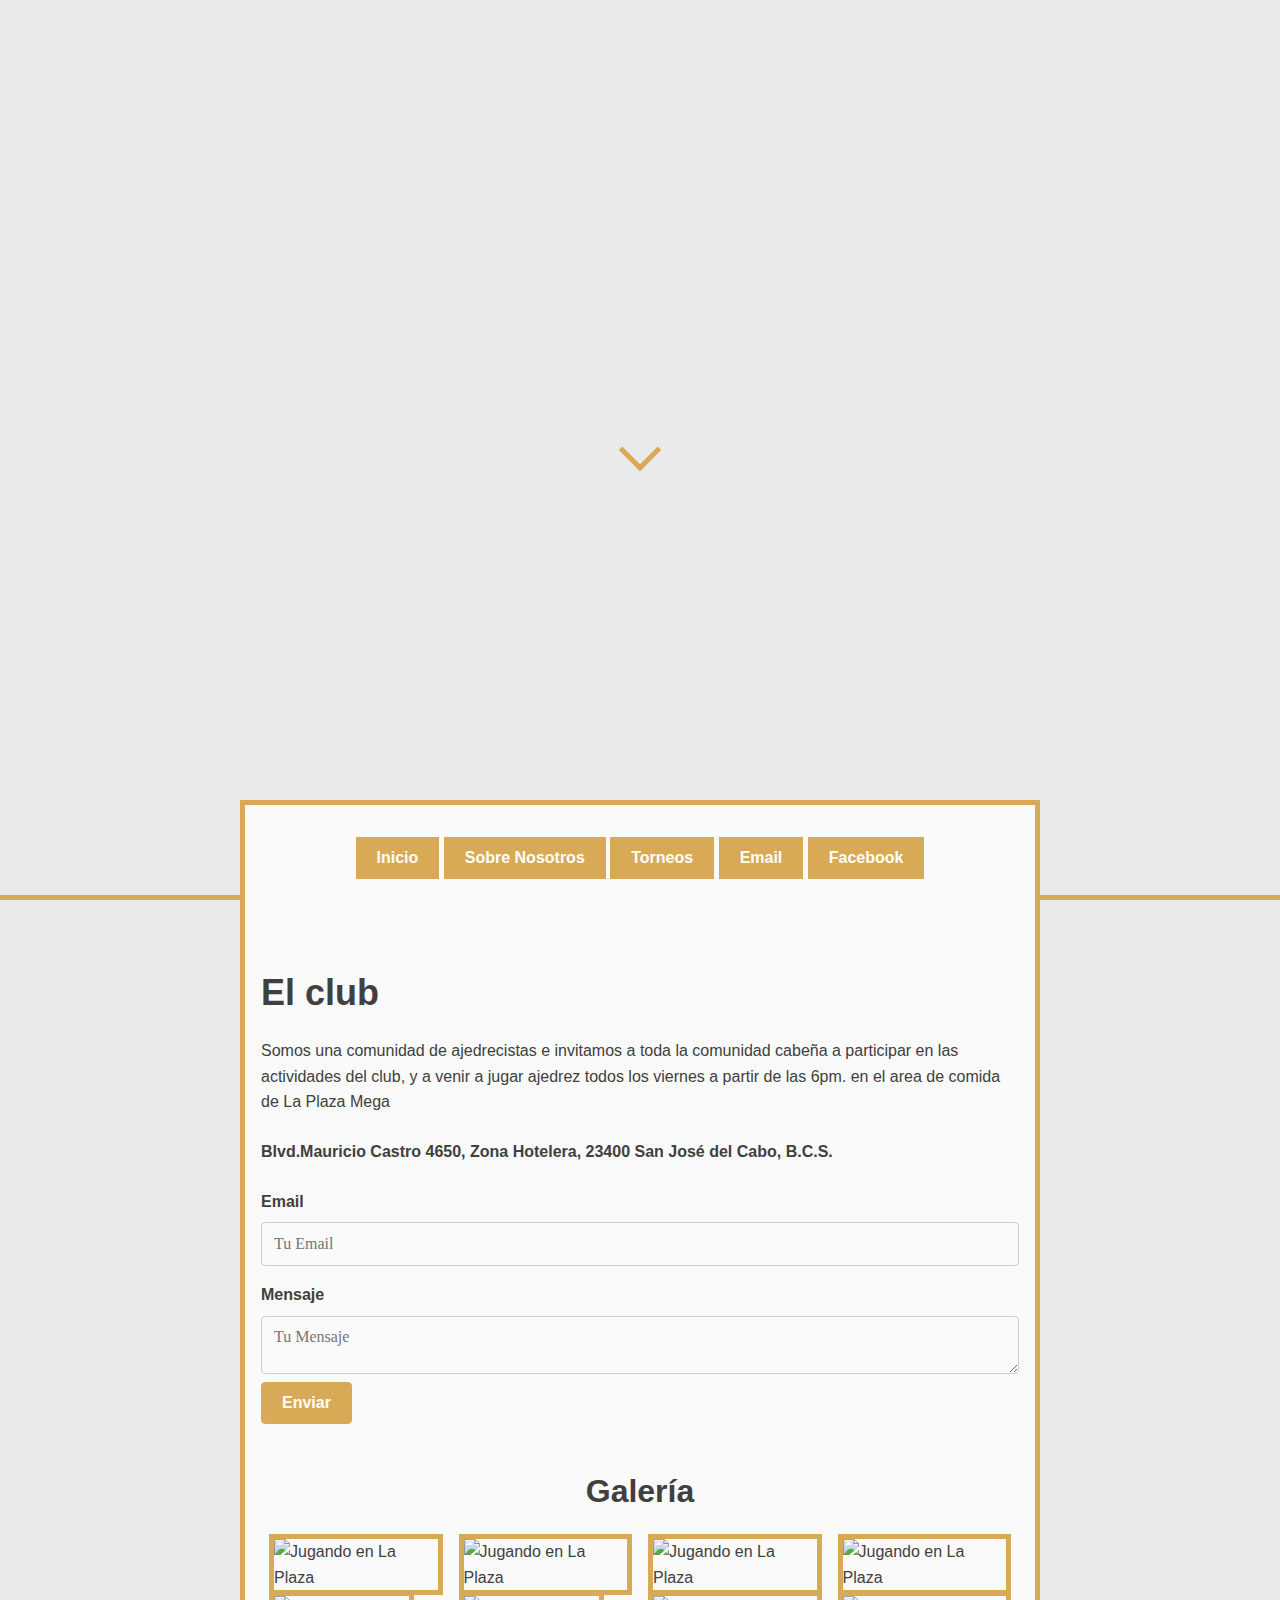
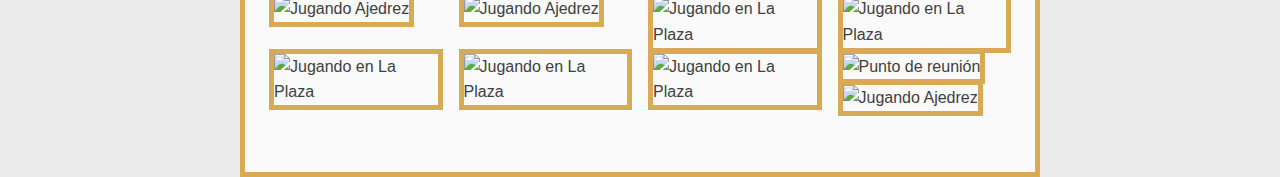
==== conoce/index.html @ 43e91b31 "Update index.html" ====
<!DOCTYPE html>
<html class="no-js" lang="es">
<head>

	<script async src="https://www.googletagmanager.com/gtag/js?id=UA-140819465-1">
	</script>
	<script>
	 window.dataLayer = window.dataLayer || [];
	 function gtag(){dataLayer.push(arguments);}
	 gtag('js', new Date());
	 gtag('config', 'UA-140819465-1');
	</script>
	<meta charset="utf-8">
	<meta content="Información de contacto al club de ajedrez" name="description">
	<meta content='width=device-width, initial-scale=1.0, maximum-scale=1.0' name='viewport'>
	<link href="site.webmanifest" rel="manifest">
	<title>Sobre Nosotros</title>
	<link href="/css/main.css" rel="stylesheet">
	<link href="/apple-touch-icon.png?V=8j8mWYAEmB" rel="apple-touch-icon" sizes="180x180">
	<link href="/favicon-32x32.png?V=8j8mWYAEmB" rel="icon" sizes="32x32" type="image/png">
	<link href="/favicon-16x16.png?V=8j8mWYAEmB" rel="icon" sizes="16x16" type="image/png">
	<link href="/site.webmanifest?V=8j8mWYAEmB" rel="manifest">
	<link href="/safari-pinned-tab.svg?V=8j8mWYAEmB" rel="mask-icon">
	<link href="/favicon.ico?V=8j8mWYAEmB" rel="shortcut icon">
	<meta content="#062170" name="msapplication-TileColor">
	<meta content="/mstile-144x144.png?V=8j8mWYAEmB" name="msapplication-TileImage">
	<meta content="#062170" name="theme-color">
	<style>
	 .row > .column {
	 padding: 0 8px;
	}
	.row:after {
	 content: "";
	 display: table;
	 clear: both;
	}
	.column {
	 float: left;
	 width: 25%;
	}
	 /* The Modal (background) */
	.modal {
	 display: none;
	 position: fixed;
	 z-index: 1;
	 padding-top: 100px;
	 left: 0;
	 top: 0;
	 width: 100%;
	 height: 100%;
	 overflow: auto;
	 background-color: black;
	}
	/* Modal Content */
	.modal-content {
	 position: relative;
	 background-color: #fefefe;
	 margin: auto;
	 padding: 0;
	 width: 90%;
	 max-width: 1200px;
	}
	/* The Close Button */
	.close {
	 color: white;
	 position: absolute;
	 top: 10px;
	 right: 25px;
	 font-size: 35px;
	 font-weight: bold;
	}
	.close:hover,
	.close:focus {
	 color: #999;
	 text-decoration: none;
	 cursor: pointer;
	}
	.mySlides {
	 display: none;
	}
	.cursor {
	 cursor: pointer;
	}
	/* Next & previous buttons */
	.prev,
	.next {
	 cursor: pointer;
	 position: absolute;
	 top: 50%;
	 width: auto;
	 padding: 16px;
	 margin-top: -50px;
	 color: white;
	 font-weight: bold;
	 font-size: 20px;
	 transition: 0.6s ease;
	 border-radius: 0 3px 3px 0;
	 user-select: none;
	 -webkit-user-select: none;
	}
	/* Position the "next button" to the right */
	.next {
	 right: 0;
	 border-radius: 3px 0 0 3px;
	}
	/* On hover, add a black background color with a little bit see-through */
	.prev:hover,
	.next:hover {
	 background-color: rgba(0, 0, 0, 0.8);
	}
	/* Number text (1/3 etc) */
	.numbertext {
	 color: #f2f2f2;
	 font-size: 12px;
	 padding: 8px 12px;
	 position: absolute;
	 top: 0;
	}
	img {
	 margin-bottom: -4px;
	}
	.caption-container {
	 text-align: center;
	 background-color: black;
	 padding: 2px 16px;
	 color: white;
	}
	.demo {
	 opacity: 0.6;
	}
	.active,
	.demo:hover {
	 opacity: 1;
	}
	img.hover-shadow {
	 transition: 0.3s;
	}
	.hover-shadow:hover {
	 box-shadow: 0 4px 8px 0 rgba(0, 0, 0, 0.2), 0 6px 20px 0 rgba(0, 0, 0, 0.19);
	}
	</style>
</head>
<body>
	<div class="full-container">
		<div class="bg1" title="Lugar de Reunión"></div>
	</div>
	<div class="arrow">
		<span></span>
	</div>
	<div class="small-container">
		<nav class="padding-top">
			<a class="button square-button" href="/">Inicio</a> <a class="button square-button" href="/conoce">Sobre Nosotros</a> <a class="button square-button" href="/torneos">Torneos</a> <a class="button square-button" href="#target">Email</a> <a class="button square-button" href="https://www.facebook.com/loscaboschessclub/">Facebook</a>
		</nav>
		<main class="content-section">
			<h1>El club</h1>
			<p>Somos una comunidad de ajedrecistas e invitamos a toda la comunidad cabeña a participar en las actividades del club, y a venir a jugar ajedrez todos los viernes a partir de las 6pm. en el area de comida de La Plaza Mega</p>
			<p><strong>Blvd.Mauricio Castro 4650, Zona Hotelera, 23400 San José del Cabo, B.C.S.</strong></p>
			<form action="https://formspree.io/loscaboschessclub@gmail.com" id="target" method="post" name="target">
				<label for="email">Email</label> <input id="email" name="email" placeholder="Tu Email" type="email"> <label for="message">Mensaje</label> 
				<textarea id="message" name="message" placeholder="Tu Mensaje"></textarea> <button type="submit">Enviar</button>
			</form>
			<h2 style="text-align:center">Galería</h2>
			<div class="row">
				<div class="column"><img alt="Jugando en La Plaza" class="hover-shadow cursor" onclick="openModal();currentSlide(6)" src="https://raw.githubusercontent.com/loscaboschessclub/loscaboschessclub.github.io/master/images/photo3.jpg" style="width:100%"></div>
				<div class="column"><img alt="Jugando en La Plaza" class="hover-shadow cursor" onclick="openModal();currentSlide(7)" src="https://raw.githubusercontent.com/loscaboschessclub/loscaboschessclub.github.io/master/images/photo4.jpg" style="width:100%"></div>
				<div class="column"><img alt="Jugando en La Plaza" class="hover-shadow cursor" onclick="openModal();currentSlide(9)" src="https://raw.githubusercontent.com/loscaboschessclub/loscaboschessclub.github.io/master/images/photo6.jpg" style="width:100%"></div>
				<div class="column"><img alt="Jugando en La Plaza" class="hover-shadow cursor" onclick="openModal();currentSlide(10)" src="https://raw.githubusercontent.com/loscaboschessclub/loscaboschessclub.github.io/master/images/photo8.jpg" style="width:100%"></div>
				<div class="column"><img alt="Jugando Ajedrez" class="hover-shadow cursor" onclick="openModal();currentSlide(2)" src="https://raw.githubusercontent.com/loscaboschessclub/loscaboschessclub.github.io/master/images/chessmatch.jpg" style="width:100%"></div>
				<div class="column"><img alt="Jugando Ajedrez" class="hover-shadow cursor" onclick="openModal();currentSlide(3)" src="https://raw.githubusercontent.com/loscaboschessclub/loscaboschessclub.github.io/master/images/chessgame.jpg" style="width:100%"></div>
				<div class="column"><img alt="Jugando en La Plaza" class="hover-shadow cursor" onclick="openModal();currentSlide(5)" src="https://raw.githubusercontent.com/loscaboschessclub/loscaboschessclub.github.io/master/images/photo7.jpg" style="width:100%"></div>
				<div class="column"><img alt="Jugando en La Plaza" class="hover-shadow cursor" onclick="openModal();currentSlide(11)" src="https://raw.githubusercontent.com/loscaboschessclub/loscaboschessclub.github.io/master/images/chessimg.jpg" style="width:100%"></div>
				<div class="column"><img alt="Jugando en La Plaza" class="hover-shadow cursor" onclick="openModal();currentSlide(13)" src="https://raw.githubusercontent.com/loscaboschessclub/loscaboschessclub.github.io/master/images/PHOTO-2019-05-24-19-27-44.jpg" style="width:100%"></div>
				<div class="column"><img alt="Jugando en La Plaza" class="hover-shadow cursor" onclick="openModal();currentSlide(8)" src="https://raw.githubusercontent.com/loscaboschessclub/loscaboschessclub.github.io/master/images/photo2.jpg" style="width:100%"></div>
				<div class="column"><img alt="Jugando en La Plaza" class="hover-shadow cursor" onclick="openModal();currentSlide(12)" src="https://raw.githubusercontent.com/loscaboschessclub/loscaboschessclub.github.io/master/images/photo5.jpg" style="width:100%"></div>
				<div class="column"><img alt="Punto de reunión" class="hover-shadow cursor" onclick="openModal();currentSlide(4)" src="https://raw.githubusercontent.com/loscaboschessclub/loscaboschessclub.github.io/master/images/mapa.png" style="width:100%"></div>
				<div class="column"><img alt="Jugando Ajedrez" class="hover-shadow cursor" onclick="openModal();currentSlide(1)" src="https://raw.githubusercontent.com/loscaboschessclub/loscaboschessclub.github.io/master/images/PHOTO-2019-05-24-19-27-44.jpg" style="width:100%"></div>
			</div>
			<div class="modal" id="myModal">
				<span class="close cursor" onclick="closeModal()">&times;</span>
				<div class="modal-content">
					<div class="mySlides">
					<div class="numbertext">
						1 / 13
					</div><img alt="Jugando Ajedrez" id="jugando" src="https://raw.githubusercontent.com/loscaboschessclub/loscaboschessclub.github.io/master/images/PHOTO-2019-05-24-19-27-44.jpg" style="width:100%"></div>
					<div class="mySlides">
					<div class="numbertext">
						2 / 13
					</div><img alt="Jugando Ajedrez" src="https://raw.githubusercontent.com/loscaboschessclub/loscaboschessclub.github.io/master/images/chessmatch.jpg" style="width:100%"></div>
					<div class="mySlides">
					<div class="numbertext">
						3 / 13
					</div><img alt="Jugando Ajedrez" src="https://raw.githubusercontent.com/loscaboschessclub/loscaboschessclub.github.io/master/images/chessgame.jpg" style="width:100%"></div>
					<div class="mySlides">
					<div class="numbertext">
						4 / 13
					</div><img alt="Punto de reunión" src="https://raw.githubusercontent.com/loscaboschessclub/loscaboschessclub.github.io/master/images/mapa.png" style="width:100%"></div>
					<div class="mySlides">
					<div class="numbertext">
						5 / 13
					</div><img alt="Jugando Ajedrez" id="jugando" src="https://raw.githubusercontent.com/loscaboschessclub/loscaboschessclub.github.io/master/images/photo7.jpg" style="width:100%"></div>
					<div class="mySlides">
					<div class="numbertext">
						6 / 13
					</div><img alt="Jugando Ajedrez" src="https://raw.githubusercontent.com/loscaboschessclub/loscaboschessclub.github.io/master/images/photo3.jpg" style="width:100%"></div>
					<div class="mySlides">
					<div class="numbertext">
						7 / 13
					</div><img alt="Jugando Ajedrez" src="https://raw.githubusercontent.com/loscaboschessclub/loscaboschessclub.github.io/master/images/photo4.jpg" style="width:100%"></div>
					<div class="mySlides">
					<div class="numbertext">
						8 / 13
					</div><img alt="Jugando Ajedrez" src="https://raw.githubusercontent.com/loscaboschessclub/loscaboschessclub.github.io/master/images/photo5.jpg" style="width:100%"></div>
					<div class="mySlides">
					<div class="numbertext">
						9 / 13
					</div><img alt="Jugando Ajedrez" id="jugando" src="https://raw.githubusercontent.com/loscaboschessclub/loscaboschessclub.github.io/master/images/photo6.jpg" style="width:100%"></div>
					<div class="mySlides">
					<div class="numbertext">
						10 / 13
					</div><img alt="Jugando Ajedrez" src="https://raw.githubusercontent.com/loscaboschessclub/loscaboschessclub.github.io/master/images/photo2.jpg" style="width:100%"></div>
					<div class="mySlides">
					<div class="numbertext">
						11 / 13
					</div><img alt="Jugando Ajedrez" src="https://raw.githubusercontent.com/loscaboschessclub/loscaboschessclub.github.io/master/images/photo8.jpg" style="width:100%"></div>
					<div class="mySlides">
					<div class="numbertext">
						12 / 13
					</div><img alt="Jugando Ajedrez" src="https://raw.githubusercontent.com/loscaboschessclub/loscaboschessclub.github.io/master/images/photo1.jpg" style="width:100%"></div>
					<div class="mySlides">
					<div class="numbertext">
						13 / 13
					</div><img alt="Jugando Ajedrez" src="https://raw.githubusercontent.com/loscaboschessclub/loscaboschessclub.github.io/master/images/chessimg.jpg" style="width:100%"></div><a class="prev" onclick="plusSlides(-1)">&#10094;</a> <a class="next" onclick="plusSlides(1)">&#10095;</a>
					<div class="caption-container">
						<p id="caption"></p>
					</div>
					<div class="column"><img alt="Jugando en La Plaza" class="demo cursor" onclick="currentSlide(1)" src="https://raw.githubusercontent.com/loscaboschessclub/loscaboschessclub.github.io/master/images/PHOTO-2019-05-24-19-27-44.jpg" style="width:100%"></div>
					<div class="column"><img alt="Jugando en La Plaza" class="demo cursor" onclick="currentSlide(2)" src="https://raw.githubusercontent.com/loscaboschessclub/loscaboschessclub.github.io/master/images/chessmatch.jpg" style="width:100%"></div>
					<div class="column"><img alt="Jugando en La Plaza" class="demo cursor" onclick="currentSlide(3)" src="https://raw.githubusercontent.com/loscaboschessclub/loscaboschessclub.github.io/master/images/chessgame.jpg" style="width:100%"></div>
					<div class="column"><img alt="Punto de reunión" class="demo cursor" onclick="currentSlide(4)" src="https://raw.githubusercontent.com/loscaboschessclub/loscaboschessclub.github.io/master/images/mapa.png" style="width:100%"></div>
					<div class="column"><img alt="Jugando en La Plaza" class="demo cursor" onclick="currentSlide(5)" src="https://raw.githubusercontent.com/loscaboschessclub/loscaboschessclub.github.io/master/images/photo7.jpg" style="width:100%"></div>
					<div class="column"><img alt="Jugando en La Plaza" class="demo cursor" onclick="currentSlide(6)" src="https://raw.githubusercontent.com/loscaboschessclub/loscaboschessclub.github.io/master/images/photo3.jpg" style="width:100%"></div>
					<div class="column"><img alt="Jugando en La Plaza" class="demo cursor" onclick="currentSlide(7)" src="https://raw.githubusercontent.com/loscaboschessclub/loscaboschessclub.github.io/master/images/photo4.jpg" style="width:100%"></div>
					<div class="column"><img alt="Punto de reunión" class="demo cursor" onclick="currentSlide(8)" src="https://raw.githubusercontent.com/loscaboschessclub/loscaboschessclub.github.io/master/images/photo5.jpg" style="width:100%"></div>
					<div class="column"><img alt="Jugando en La Plaza" class="demo cursor" onclick="currentSlide(9)" src="https://raw.githubusercontent.com/loscaboschessclub/loscaboschessclub.github.io/master/images/photo6.jpg" style="width:100%"></div>
					<div class="column"><img alt="Jugando en La Plaza" class="demo cursor" onclick="currentSlide(10)" src="https://raw.githubusercontent.com/loscaboschessclub/loscaboschessclub.github.io/master/images/photo2.jpg" style="width:100%"></div>
					<div class="column"><img alt="Jugando en La Plaza" class="demo cursor" onclick="currentSlide(11)" src="https://raw.githubusercontent.com/loscaboschessclub/loscaboschessclub.github.io/master/images/photo8.jpg" style="width:100%"></div>
					<div class="column"><img alt="Jugando en La Plaza" class="demo cursor" onclick="currentSlide(12)" src="https://raw.githubusercontent.com/loscaboschessclub/loscaboschessclub.github.io/master/images/photo1.jpg" style="width:100%"></div>
					<div class="column"><img alt="Jugando en La Plaza" class="demo cursor" onclick="currentSlide(13)" src="https://raw.githubusercontent.com/loscaboschessclub/loscaboschessclub.github.io/master/images/chessimg.jpg" style="width:100%"></div>
				</div>
			</div>
		</main>
	</div>
	<script>
	// Open the Modal
	function openModal() {
	 document.getElementById("myModal").style.display = "block";
	}

	// Close the Modal
	function closeModal() {
	 document.getElementById("myModal").style.display = "none";
	}

	var slideIndex = 1;
	showSlides(slideIndex);

	// Next/previous controls
	function plusSlides(n) {
	 showSlides(slideIndex += n);
	}

	// Thumbnail image controls
	function currentSlide(n) {
	 showSlides(slideIndex = n);
	}

	function showSlides(n) {
	 var i;
	 var slides = document.getElementsByClassName("mySlides");
	 var dots = document.getElementsByClassName("demo");
	 var captionText = document.getElementById("caption");
	 if (n > slides.length) {slideIndex = 1}
	 if (n < 1) {slideIndex = slides.length}
	 for (i = 0; i < slides.length; i++) {
	   slides[i].style.display = "none";
	 }
	 for (i = 0; i < dots.length; i++) {
	   dots[i].className = dots[i].className.replace(" active", "");
	 }
	 slides[slideIndex-1].style.display = "block";
	 dots[slideIndex-1].className += " active";
	 captionText.innerHTML = dots[slideIndex-1].alt;
	}
	   
	</script> 
	<script src="../js/vendor/modernizr-3.7.1.min.js">
	</script> 
	<script src="https://code.jquery.com/jquery-3.3.1.min.js">
	</script> 
	<script>
	window.jQuery || document.write('<script src="js/vendor/jquery-3.3.1.min.js"><\/script>')
	</script> 
	<script src="../js/plugins.js">
	</script>
</body>
</html>
---- css/main.css ----
/*! Primitive
 * A front end Sass boilerplate
 *
 * Author: Tania Rascia 
 */
/* Variables
 * ===============
 *
 * All variables and most of the configuration is defined on this page. */
/* Containers */
/* Breakpoints */
/* Colors */
/* Typography */
/* Padding */
/* Borders */
/* Buttons */
/* Forms */
/* Tables */
/* Code */
/* Mixins
  =============== */
/*! normalize.css v3.0.3 | MIT License | github.com/necolas/normalize.css */
/**
 * 1. Set default font family to sans-serif.
 * 2. Prevent iOS and IE text size adjust after device orientation change,
 *    without disabling user zoom.
 */
html {
  -ms-text-size-adjust: 100%;
  /* 2 */
  -webkit-text-size-adjust: 100%;
  /* 2 */ }

/**
 * Remove default margin.
 */
body {
  margin: 0; }
/* HTML5 display definitions
   ========================================================================== */
/**
 * Correct `block` display not defined for any HTML5 element in IE 8/9.
 * Correct `block` display not defined for `details` or `summary` in IE 10/11
 * and Firefox.
 * Correct `block` display not defined for `main` in IE 11.
 */
article,
aside,
details,
figcaption,
figure,
footer,
header,
main,
menu,
nav,
section,
summary {
  display: block; }

/**
 * 1. Correct `inline-block` display not defined in IE 8/9.
 * 2. Normalize vertical alignment of `progress` in Chrome, Firefox, and Opera.
 */
audio,
canvas,
progress,
video {
  display: inline-block;
  /* 1 */
  vertical-align: baseline;
  /* 2 */ }

/**
 * Prevent modern browsers from displaying `audio` without controls.
 * Remove excess height in iOS 5 devices.
 */
audio:not([controls]) {
  display: none;
  height: 0; }

/**
 * Address `[hidden]` styling not present in IE 8/9/10.
 * Hide the `template` element in IE 8/9/10/11, Safari, and Firefox < 22.
 */
[hidden],
template {
  display: none; }

/**
 * Improve readability of focused elements when they are also in an
 * active/hover state.
 */
a:active,
a:hover {
  outline: 0; }

/**
 * Address style set to `bolder` in Firefox 4+, Safari, and Chrome.
 */
b,
strong {
  font-weight: bold; }

/**
 * Prevent `sub` and `sup` affecting `line-height` in all browsers.
 */
sub,
sup {
  font-size: 75%;
  line-height: 0;
  position: relative;
  vertical-align: baseline; }

sup {
  top: -0.5em; }

sub {
  bottom: -0.25em; }

/* Embedded content
   ========================================================================== */
/**
 * Remove border when inside `a` element in IE 8/9/10.
 */
img {
  border: 0; }

/**
 * Correct overflow not hidden in IE 9/10/11.
 */
svg:not(:root) {
  overflow: hidden; }

/**
 * Address differences between Firefox and other browsers.
 */
hr {
  box-sizing: content-box;
  height: 0; }

/**
 * Contain overflow in all browsers.
 */
pre {
  overflow: auto; }

/**
 * Re-set default cursor for disabled elements.
 */
button[disabled],
html input[disabled] {
  cursor: default; }

/**
 * Remove inner padding and border in Firefox 4+.
 */
button::-moz-focus-inner,
input::-moz-focus-inner {
  border: 0;
  padding: 0; }

/* Reset
  =============== */
html {
  box-sizing: border-box; }

*,
*::before,
*::after {
  box-sizing: inherit; }

figure {
  margin: 0; }

/* Scaffolding
  =============== */
html {
  -webkit-font-smoothing: antialiased;
  -moz-osx-font-smoothing: grayscale;
  font: normal normal normal 1rem/1.6 -apple-system, BlinkMacSystemFont, Helvetica Neue, Helvetica, Arial, sans-serif;
  font-size: 1rem; 
  height: 100%;
  margin: 0;}

body {
  height: 100%;
  margin: 0;
  background: #eaeaea;
  color: #404040;
  font-size: 1rem; }

p,
ol,
ul,
dl,
table {
  margin: 0 0 1.5rem 0; }

ul li ul {
  margin-bottom: 0; }

ol li ol {
  margin-bottom: 0; }

h1,
h2,
h3,
h4,
h5 {
  margin: 1.5rem 0;
  font-weight: 600;
  font-family: -apple-system, BlinkMacSystemFont, Helvetica Neue, Helvetica, Arial, sans-serif;
  line-height: 1.2;
  color: #404040; }
  h1:not(:first-child),
  h2:not(:first-child),
  h3:not(:first-child),
  h4:not(:first-child),
  h5:not(:first-child) {
    margin: 1.5rem 0; }

h1:not(:first-child),
h2:not(:first-child),
h3:not(:first-child) {
  margin-top: 2rem; }

h1 {
  font-size: 1.75rem; }

h2 {
  font-size: 1.5rem; }

h3 {
  font-size: 1.25rem; }

h4 {
  font-size: 1.1rem; }

h5 {
  font-size: 1rem; }

@media (min-width: 600px) {
  h1:not(:first-child),
  h2:not(:first-child),
  h3:not(:first-child) {
    margin-top: 2.5rem; }
  h1 {
    font-size: 2.25rem; }
  h2 {
    font-size: 2rem; }
  h3 {
    font-size: 1.75rem; }
  h4 {
    font-size: 1.5rem; }
  h5 {
    font-size: 1.25rem; } }

a:link {
  color: #072b73;
  text-decoration: none; }

a:visited {
  color: #072b73;
  text-decoration: none; }

a:hover {
  border-bottom: 1px solid;     
  background: #dce6f2;}

a:focus {
  border-bottom: 1px solid;
  background: #dce6f2;}

a:active {
  background: #072b73;
  color: #dce6f2;
  }

mark {
  background: #ffeea8;
  padding: 0 0.2rem; }

blockquote {
  margin: 0 0 1.5rem 0;
  border-left: 16px solid #f0f0f0;
  padding: 0 1.5rem;
  font-size: 1.5rem; }
  blockquote cite {
    display: block;
    margin-top: 1.5rem;
    font-size: 1rem;
    text-align: right; }

pre {
  border: 0;
  border-radius: 4px;
  background: transparent;
  padding: 1rem;
  tab-size: 2;
  color: #404040;
  font-family: Menlo, monospace;
  font-size: 14px;
  margin: 0 0 1.5rem 0; }
  pre code {
    font-family: Menlo, monospace;
    line-height: 1.2; }

kbd {
  background-color: #f7f7f7;
  border: 1px solid #ccc;
  border-radius: 3px;
  box-shadow: 0 1px 0 rgba(0, 0, 0, 0.2), 0 0 0 2px #fff inset;
  color: #333;
  display: inline-block;
  font-family: Helvetica, Arial, sans-serif;
  font-size: 13px;
  line-height: 1.4;
  margin: 0 .1em;
  padding: .1em .6em;
  text-shadow: 0 1px 0 #fff; }

:not(pre) > code {
  color: #404040;
  background: transparent;
  font-family: Menlo, monospace;
  font-size: 14px;
  padding: 0 0.2rem;
  border: 1px solid #dedede;
  border-radius: 4px; }

hr {
  height: 0;
  border: 0;
  border-top: 1px solid #dedede; }

dt {
  font-weight: 600; }

dd {
  margin-bottom: .5rem; }

.iframe-container {
  overflow: hidden;
  padding-top: 90%;
  position: relative;
}
 
.iframe-container iframe {
   border: 0;
   height: 100%;
   left: 0;
   position: absolute;
   top: 0;
   width: 100%;
}
 
/* 4x3 Aspect Ratio */
.iframe-container-4x3 {
  padding-top: 90;
}

.full-container {
  max-width: 100%;
  height: 100%; 
  }

.container, .small-container, .medium-container {
  max-width: 1200px;
  padding: 0 1rem;
  margin-left: auto;
  margin-right: auto; }

.small-container {
  margin: -100px auto 0 auto;
  border: 5px solid #d9aa55;
  background: #fafafa;
  max-width: 800px;
  display: flex;
  justify-content: center;
  flex-wrap: wrap;
  }

img {
  border: 5px solid #d9aa55; }

.arrow{
    position: absolute;
    top: 50%;
    left: 50%;
    transform: translate(-50%,-50%);
}
.arrow span{
    display: block;
    width: 30px;
    height: 30px;
    border-bottom: 5px solid #d9aa55;
    border-right: 5px solid #d9aa55;
    transform: rotate(45deg);
    margin: -10px;
    animation: animate 2s infinite;
}

@keyframes animate {
    0%{
        opacity: 0;
        transform: rotate(45deg) translate(-20px,-20px);
    }
    50%{
        opacity: 1;
    }
    100%{
        opacity: 0;
        transform: rotate(45deg) translate(20px,20px);
    }
}

 .nav,
 .footer{
  display: flex;
  justify-content: space-between;
  align-items: center;
  flex-wrap: wrap;
  flex-flow: row wrap
} 

.medium-container {
  margin: -100px auto 0 auto;
  border: 5px solid #d9aa55;
  background: #fafafa;
  max-width: 1000px;
  display: flex;
  justify-content: center;
  flex-wrap: wrap;}

.content-section {
  padding: 30px 0 60px 0; }

@media (min-width: 600px) {
  .content-section {
    padding: 60px 0; } }

/* Grid
=============== */
.flex-small,
.flex-large {
  padding-left: 1rem;
  padding-right: 1rem; }

.flex-row {
  margin-left: -1rem;
  margin-right: -1rem; }

.flex-row {
  display: flex;
  flex-direction: row;
  flex-wrap: wrap; }

.flex-column {
  display: flex;
  flex-direction: column;
  flex-wrap: wrap; }


.flex-small,
.flex-large {
  flex-basis: 100%;
  margin-bottom: 1rem; }

/* Small screen breakpoint */
@media (min-width: 600px) {
  .flex-small {
    flex: 1 1 0;
    margin-bottom: 0; } }

/* Large screen breakpoint */
@media (min-width: 1000px) {
  .flex-large {
    flex: 1 1 0;
    margin-bottom: 0; } }

/* Helpers
  =============== */
.clearfix::before,
.clearfix::after {
  content: " ";
  display: block; }

.clearfix:after {
  clear: both; }

.text-left {
  text-align: left; }

.text-right {
  text-align: right; }

.text-center {
  text-align: center; }

.text-justify {
  text-align: justify; }

.block {
  display: block; }

.inline-block {
  display: inline-block; }

.inline {
  display: inline; }

.vertical-center {
  display: flex;
  align-items: center;
  justify-content: center; }

.bg {
  border-bottom: 5px solid #d9aa55;
  background-image: url("https://raw.githubusercontent.com/loscaboschessclub/loscaboschessclub.github.io/master/images/illustration.JPG");
  background-position: center;
  background-repeat: no-repeat;
  background-size: cover;
  height: 100%;
  }

.bg1 {
  border-bottom: 5px solid #d9aa55;
  background-image: url("https://raw.githubusercontent.com/loscaboschessclub/loscaboschessclub.github.io/master/images/mapa.png");
  background-position: center;
  background-repeat: no-repeat;
  background-size: cover;
  height: 100%;
  }

.bg2 {
  border-bottom: 5px solid #d9aa55;
  background-image: url("https://raw.githubusercontent.com/loscaboschessclub/loscaboschessclub.github.io/master/images/torneo.jpg");
  background-position: center;
  background-repeat: no-repeat;
  background-size: cover;
  height: 100%;
  }

.responsive-image {
  border: 5px solid #d9aa55;
  max-width: 100%;
  height: auto; }

.show {
  display: block !important; }

.hide {
  display: none !important; }

.invisible {
  visibility: hidden; }

.float-left {
  float: left; }

.float-right {
  float: right; }

.no-padding-top {
  padding-top: 0; }

.no-padding-bottom {
  padding-bottom: 0; }

.padding-top {
  padding-top: 2rem; }

.padding-bottom {
  padding-bottom: 2rem; }

.more-padding-bottom {
  padding-bottom: 4rem; }

.extra-padding-bottom {
  padding-bottom: 6rem; }

.no-margin-top {
  margin-top: 0; }

.no-margin-bottom {
  margin-bottom: 0; }

.margin-top {
  margin-top: 2rem; }

.margin-bottom {
  margin-bottom: 2rem; }

.alternate-background {
  background: #dfbbd7f;
  color: #404040; }

.screen-reader-text {
  clip: rect(1px, 1px, 1px, 1px);
  position: absolute !important;
  height: 1px;
  width: 1px;
  overflow: hidden; }

/* Buttons
  =============== */
.button, a.button, button, [type=submit], [type=reset], [type=button] {
  -webkit-appearance: none;
  display: inline-block;
  border: 1px solid #d9aa55;
  border-radius: 4px;
  background: #d9aa55;
  color: #ffffff;
  font-weight: 600;
  font-family: -apple-system, BlinkMacSystemFont, Helvetica Neue, Helvetica, Arial, sans-serif;
  font-size: 1rem;
  text-transform: none;
  padding: .75rem 1.25rem;
  margin: 0 0 .5rem 0;
  vertical-align: middle;
  text-align: center;
  cursor: pointer;
  text-decoration: none;
  line-height: 1; }

.button:hover, a.button:hover, button:hover, [type=submit]:hover, [type=reset]:hover, [type=button]:hover {
  border: 1px solid #d9b076;
  background: #d9b076;
  color: #ffffff;
  text-decoration: none; }

.button:focus, .button:active, a.button:focus, a.button:active, button:focus, button:active, [type=submit]:focus, [type=submit]:active, [type=reset]:focus, [type=reset]:active, [type=button]:focus, [type=button]:active {
  border: 1px solid #d9b076;
  background: #d9b07e;
  color: #ffffff;
  text-decoration: none; }

.button::-moz-focus-inner, a.button::-moz-focus-inner, button::-moz-focus-inner, [type=submit]::-moz-focus-inner, [type=reset]::-moz-focus-inner, [type=button]::-moz-focus-inner {
  border: 0;
  padding: 0; }

.accent-button,
a.accent-button {
  color: #ffffff;
  border: 1px solid #29de7d;
  background: #29de7d; }
  .accent-button:hover, .accent-button:focus, .accent-button:active,
  a.accent-button:hover,
  a.accent-button:focus,
  a.accent-button:active {
    color: #ffffff;
    border: 1px solid #1cb864;
    background: #1cb864; }

.muted-button,
a.muted-button {
  background: transparent;
  border: 1px solid #cdcdcd;
  color: #4e4e4e; }
  .muted-button:hover, .muted-button:focus, .muted-button:active,
  a.muted-button:hover,
  a.muted-button:focus,
  a.muted-button:active {
    color: #4e4e4e;
    border: 1px solid #818181;
    background: transparent; }

.round-button,
a.round-button {
  border-radius: 40px; }

.square-button,
a.square-button {
  border-radius: 0; }

.full-button,
a.full-button {
  display: block;
  width: 100%; }

/* Forms
  =============== */
[type=color], [type=date], [type=datetime], [type=datetime-local], [type=email], [type=month], [type=number], [type=password], [type=search], [type=tel], [type=text], [type=url], [type=week], [type=time], select, textarea {
  font-family: "Tahoma";
  display: block;
  border: 1px solid #cdcdcd;
  border-radius: 4px;
  padding: .75rem;
  outline: none;
  background: transparent;
  margin-bottom: .5rem;
  font-size: 1rem;
  width: 100%;
  max-width: 100%;
  line-height: 1; }

[type=color]:hover, [type=date]:hover, [type=datetime]:hover, [type=datetime-local]:hover, [type=email]:hover, [type=month]:hover, [type=number]:hover, [type=password]:hover, [type=search]:hover, [type=tel]:hover, [type=text]:hover, [type=url]:hover, [type=week]:hover, [type=time]:hover, select:hover, textarea:hover {
  border: 1px solid #b4b4b4; }

[type=color]:focus, [type=color]:active, [type=date]:focus, [type=date]:active, [type=datetime]:focus, [type=datetime]:active, [type=datetime-local]:focus, [type=datetime-local]:active, [type=email]:focus, [type=email]:active, [type=month]:focus, [type=month]:active, [type=number]:focus, [type=number]:active, [type=password]:focus, [type=password]:active, [type=search]:focus, [type=search]:active, [type=tel]:focus, [type=tel]:active, [type=text]:focus, [type=text]:active, [type=url]:focus, [type=url]:active, [type=week]:focus, [type=week]:active, [type=time]:focus, [type=time]:active, select:focus, select:active, textarea:focus, textarea:active {
  border: 1px solid #0366EE;
  box-shadow: inset 0 1px 1px rgba(0, 0, 0, 0.1), 0 0 6px #8cbcfe; }

textarea {
  overflow: auto;
  height: auto; }

fieldset {
  border: 1px solid #dedede;
  border-radius: 4px;
  padding: 1rem;
  margin: 1.5rem 0; }

legend {
  padding: 0 .5rem;
  font-weight: 600; }

select {
  color: #404040;
  -webkit-appearance: none;
  -moz-appearance: none;
  background: url([data-uri]) right center no-repeat;
  line-height: 1; }

select::-ms-expand {
  display: none; }

[type=range] {
  width: 100%; }

label {
  font-weight: 600;
  max-width: 100%;
  display: block;
  margin: 1rem 0 .5rem; }

@media (min-width: 600px) {
  .split-form label {
    text-align: right;
    padding: 0 .5rem;
    margin-bottom: 1rem; } }

input.has-error, input.has-error:hover, input.has-error:focus, input.has-error:active,
select.has-error,
select.has-error:hover,
select.has-error:focus,
select.has-error:active,
textarea.has-error,
textarea.has-error:hover,
textarea.has-error:focus,
textarea.has-error:active {
  border: 1px solid #D33C40;
  box-shadow: inset 0 1px 1px rgba(0, 0, 0, 0.1), 0 0 6px #f4cecf; }

::-webkit-input-placeholder,
::-moz-placeholder,
:-moz-placeholder,
:-ms-input-placeholder {
  color: #9a9a9a; }

/* Tables
  =============== */
table {
  border-collapse: collapse;
  border-spacing: 0;
  width: 100%;
  max-width: 100%; }

thead th {
  border-bottom: 2px solid #705606; }

tfoot th {
  border-top: 2px solid #705606; }

td {
  border-bottom: 1px solid #dedede; }

th,
td {
  text-align: left;
  padding: .5rem; }

caption {
  padding: 1rem 0;
  caption-side: bottom;
  color: #ababab; }

.striped-table tbody tr:nth-child(odd) {
  background-color: #f8f8f8; }

.contain-table {
  overflow-x: auto; }

@media (min-width: 600px) {
  .contain-table {
    width: 100%; } }

/* Navigation
  =============== */
/* Layout
  =============== */
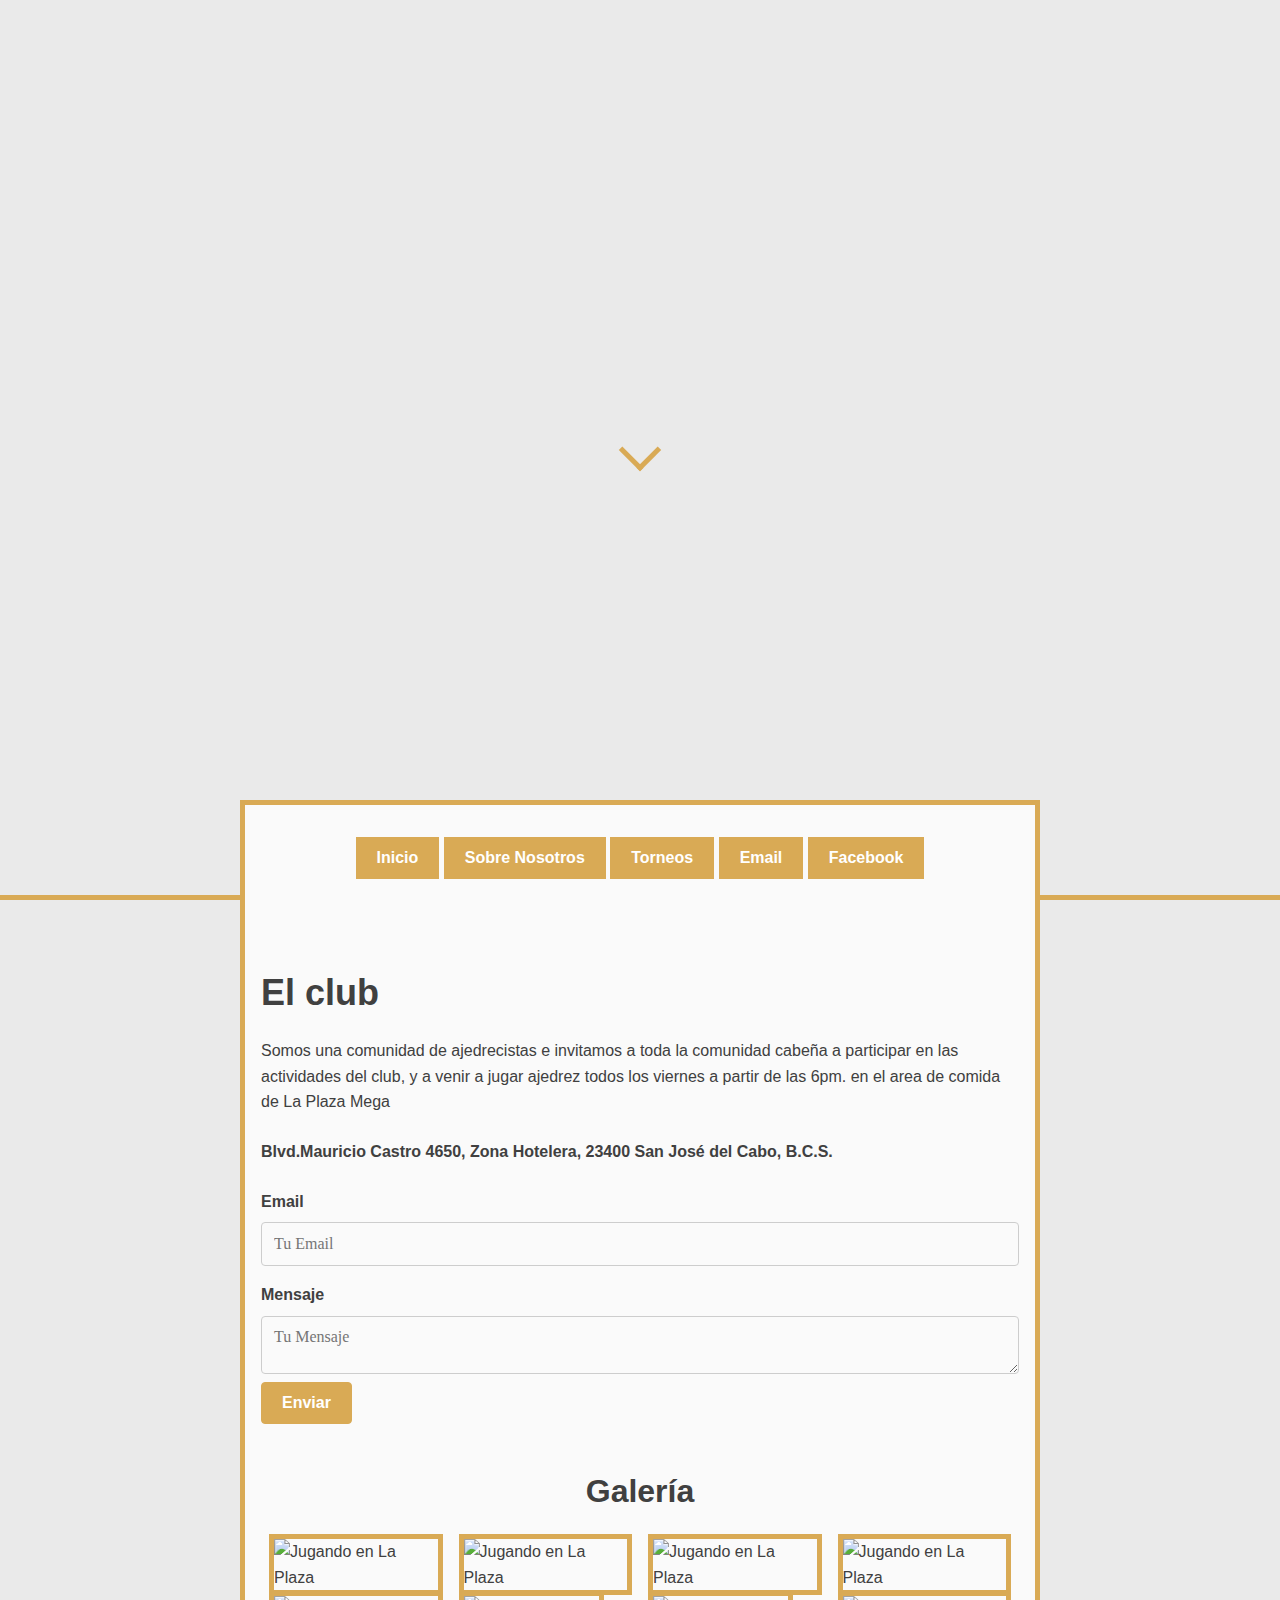
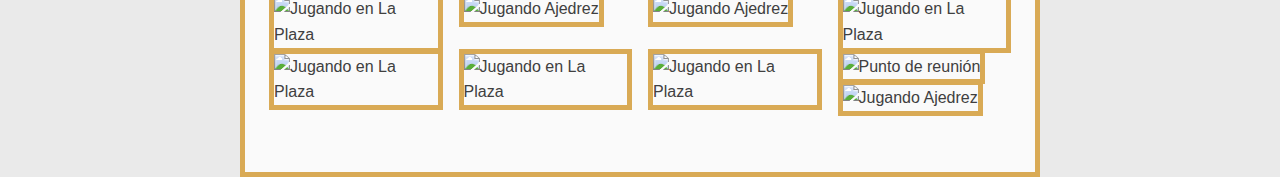
==== commit da78a705: "Update index.html" ====
--- a/conoce/index.html
+++ b/conoce/index.html
@@ -165,12 +165,12 @@
 				<div class="column"><img alt="Jugando en La Plaza" class="hover-shadow cursor" onclick="openModal();currentSlide(7)" src="https://raw.githubusercontent.com/loscaboschessclub/loscaboschessclub.github.io/master/images/photo4.jpg" style="width:100%"></div>
 				<div class="column"><img alt="Jugando en La Plaza" class="hover-shadow cursor" onclick="openModal();currentSlide(9)" src="https://raw.githubusercontent.com/loscaboschessclub/loscaboschessclub.github.io/master/images/photo6.jpg" style="width:100%"></div>
 				<div class="column"><img alt="Jugando en La Plaza" class="hover-shadow cursor" onclick="openModal();currentSlide(10)" src="https://raw.githubusercontent.com/loscaboschessclub/loscaboschessclub.github.io/master/images/photo8.jpg" style="width:100%"></div>
+				<div class="column"><img alt="Jugando en La Plaza" class="hover-shadow cursor" onclick="openModal();currentSlide(8)" src="https://raw.githubusercontent.com/loscaboschessclub/loscaboschessclub.github.io/master/images/photo2.jpg" style="width:100%"></div>
 				<div class="column"><img alt="Jugando Ajedrez" class="hover-shadow cursor" onclick="openModal();currentSlide(2)" src="https://raw.githubusercontent.com/loscaboschessclub/loscaboschessclub.github.io/master/images/chessmatch.jpg" style="width:100%"></div>
 				<div class="column"><img alt="Jugando Ajedrez" class="hover-shadow cursor" onclick="openModal();currentSlide(3)" src="https://raw.githubusercontent.com/loscaboschessclub/loscaboschessclub.github.io/master/images/chessgame.jpg" style="width:100%"></div>
 				<div class="column"><img alt="Jugando en La Plaza" class="hover-shadow cursor" onclick="openModal();currentSlide(5)" src="https://raw.githubusercontent.com/loscaboschessclub/loscaboschessclub.github.io/master/images/photo7.jpg" style="width:100%"></div>
 				<div class="column"><img alt="Jugando en La Plaza" class="hover-shadow cursor" onclick="openModal();currentSlide(11)" src="https://raw.githubusercontent.com/loscaboschessclub/loscaboschessclub.github.io/master/images/chessimg.jpg" style="width:100%"></div>
-				<div class="column"><img alt="Jugando en La Plaza" class="hover-shadow cursor" onclick="openModal();currentSlide(13)" src="https://raw.githubusercontent.com/loscaboschessclub/loscaboschessclub.github.io/master/images/PHOTO-2019-05-24-19-27-44.jpg" style="width:100%"></div>
-				<div class="column"><img alt="Jugando en La Plaza" class="hover-shadow cursor" onclick="openModal();currentSlide(8)" src="https://raw.githubusercontent.com/loscaboschessclub/loscaboschessclub.github.io/master/images/photo2.jpg" style="width:100%"></div>
+				<div class="column"><img alt="Jugando en La Plaza" class="hover-shadow cursor" onclick="openModal();currentSlide(13)" src="https://raw.githubusercontent.com/loscaboschessclub/loscaboschessclub.github.io/master/images/photo1.jpg" style="width:100%"></div>
 				<div class="column"><img alt="Jugando en La Plaza" class="hover-shadow cursor" onclick="openModal();currentSlide(12)" src="https://raw.githubusercontent.com/loscaboschessclub/loscaboschessclub.github.io/master/images/photo5.jpg" style="width:100%"></div>
 				<div class="column"><img alt="Punto de reunión" class="hover-shadow cursor" onclick="openModal();currentSlide(4)" src="https://raw.githubusercontent.com/loscaboschessclub/loscaboschessclub.github.io/master/images/mapa.png" style="width:100%"></div>
 				<div class="column"><img alt="Jugando Ajedrez" class="hover-shadow cursor" onclick="openModal();currentSlide(1)" src="https://raw.githubusercontent.com/loscaboschessclub/loscaboschessclub.github.io/master/images/PHOTO-2019-05-24-19-27-44.jpg" style="width:100%"></div>
